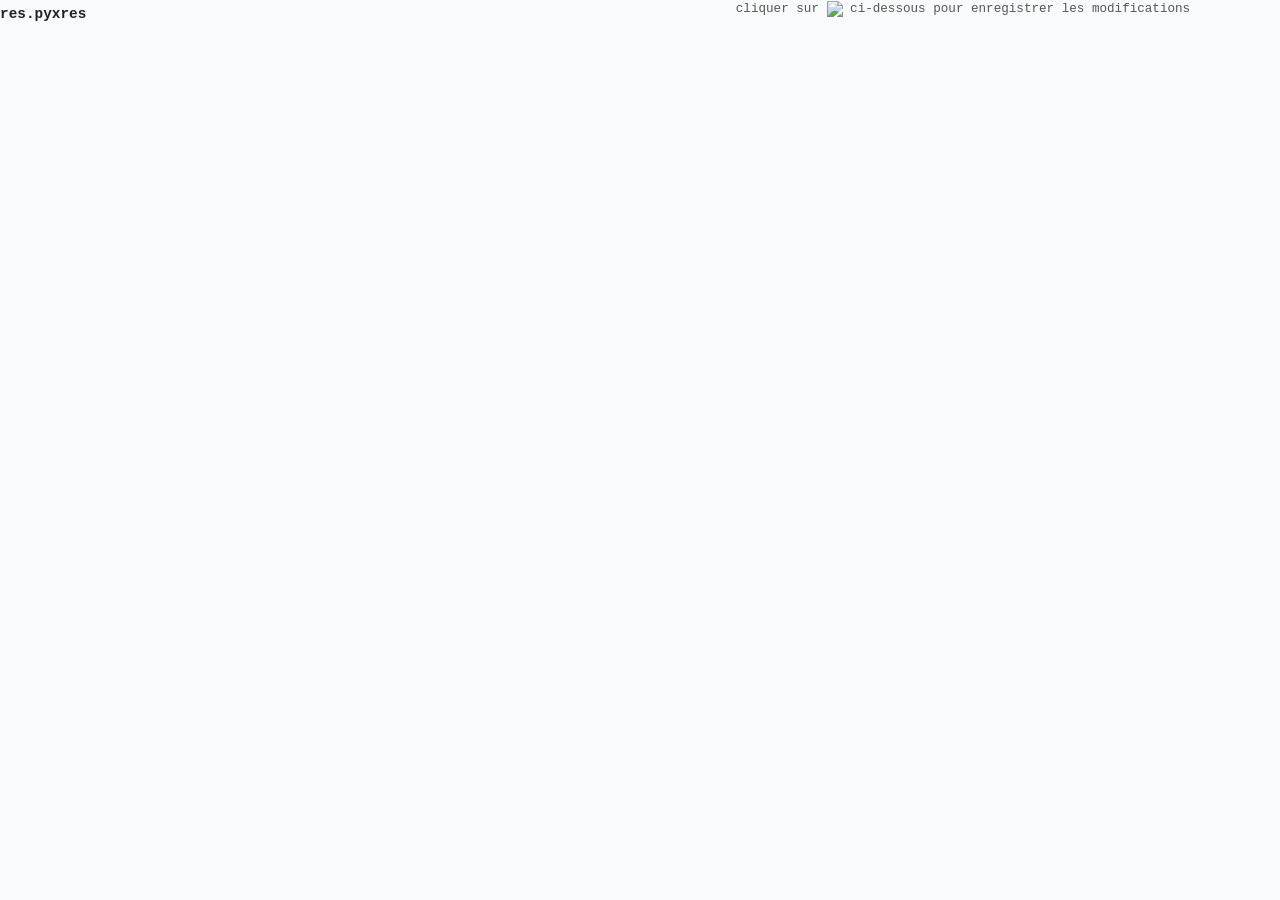
==== iframe-pyxres.html @ bce723ad "init" ====
<!DOCTYPE html>
<html>
<head>
    <meta http-equiv="cache-Control" content="no-cache, no-store, must-revalidate" />
    <meta http-equiv="cache-control" content="max-age=0" />
    <meta http-equiv="cache-control" content="no-store" />
    <meta http-equiv="expires" content="-1" />
    <meta http-equiv="expires" content="Tue, 01 Jan 1980 1:00:00 GMT" />
    <meta http-equiv="pragma" content="no-cache" />    
    <link href="assets/css/bootstrap.css" rel="stylesheet">
    <link href="assets/fontawesome/css/all.css" rel="stylesheet">
    <link href="assets/css/custom.css" rel="stylesheet">
	<link href="assets/wasm/pyxel.css" rel="stylesheet">
    <style>
        html,body {
            height: 100%;
            margin: 0;
            overflow: hidden;
        }

        #mouse_activator:focus{
            /* astuce pour activer la souris */
            outline: none;
        }
    </style>
    <title>Pyxel Resources Editor</title>
</head>

<body>

    <div id="header" class="pe-1 pb-1 font-monospace">
        <div class="row"> 
		    <div class="col text-start">
                <span id="mouse_activator" class="font-monospace fw-bold" tabindex="1">res.pyxres</span><span id="saved" class="ms-1 text-danger small" style="vertical-align:super;"></span>
            </div>    
            <div class="col text-end small text-dark text-center">
                cliquer sur <img src="assets/img/save_button.png" /> ci-dessous pour enregistrer les modifications
            </div>
        </div>
    </div> 

	<div id="pyxel-screen" class="text-center" style="height:100%;"></div>	

	<script src="https://cdn.jsdelivr.net/gh/kitao/pyxel/wasm/pyxel.js"></script>	
	<pyxel-run
      root="https://cdn.jsdelivr.net/gh/kitao/pyxel/wasm/"
	  script="
import js, json, base64, pyxel.cli
pyxel_data = json.loads(js.localStorage.getItem('capytale_pyxel_studio_data'))
for filename, content in pyxel_data.items():
    if filename.endswith('.pyxres') or filename.endswith('.pyxapp'):
        try:
            with open(filename, 'wb') as f:
                f.write(base64.b64decode(content))
        except Exception as e:
            print(f'Error decoding {filename}: {e}')
    else:
        with open(filename, 'w', encoding='utf-8') as f:
            f.write(content)

url_params = js.URLSearchParams.new(js.window.location.search)
edit_file = url_params.get('edit') or 'res.pyxres'
pyxel.cli.edit_pyxel_resource(edit_file)
	  "
	></pyxel-run>
    <script>
        // --- AGGRESSIVE SILENT AUTO-SAVE HOOK ---
        
        // 1. Helper to convert Uint8Array to Base64
        function uint8ToBase64(buffer) {
            let binary = "";
            let bytes = new Uint8Array(buffer);
            let len = bytes.byteLength;
            for (let i = 0; i < len; i++) {
                binary += String.fromCharCode(bytes[i]);
            }
            return window.btoa(binary);
        }

        // 2. The Silent Save Logic
        function silentSave(filename) {
            if (!window.pyxelContext?.pyodide) return;
            try {
                const fs = window.pyxelContext.pyodide.FS;
                const path = filename.startsWith('/') ? filename : `/pyxel_working_directory/${filename}`;
                const content = fs.readFile(path);
                const base64Content = uint8ToBase64(content);
                const storageKey = 'capytale_pyxel_studio_data';
                const storageData = JSON.parse(localStorage.getItem(storageKey) || '{}');
                
                const name = filename.split('/').pop();
                storageData[name] = base64Content;
                localStorage.setItem(storageKey, JSON.stringify(storageData));
                
                const indicator = document.getElementById('saved');
                if (indicator) {
                    indicator.innerText = "(Auto-enregistré)";
                    indicator.className = "ms-1 text-success small";
                    setTimeout(() => indicator.innerText = "", 2000);
                }
                console.log("Aggressive silent save complete for:", name);
            } catch (e) {
                console.error("Aggressive silent save failed:", e);
            }
        }

        // 3. Prevent pyxel.js from overriding our hook
        let _realHook = (filename) => silentSave(filename);
        Object.defineProperty(window, '_savePyxelFile', {
            get: () => _realHook,
            set: (val) => { console.log("Blocking Pyxel attempt to set _savePyxelFile"); },
            configurable: false
        });

        // 4. Block download attempts via <a> tags (Second line of defense)
        const originalCreateElement = document.createElement;
        document.createElement = function(tagName) {
            const el = originalCreateElement.call(document, tagName);
            if (tagName.toLowerCase() === 'a') {
                const originalClick = el.click;
                el.click = function() {
                    if (this.download && (this.href.startsWith('blob:') || this.href.startsWith('data:'))) {
                        console.log("Blocked download attempt for:", this.download);
                        // Still perform the silent save just in case this was triggered by a save button
                        silentSave(this.download);
                        return; 
                    }
                    return originalClick.apply(this, arguments);
                };
            }
            return el;
        };

        // Skip 'click to start' screen automatically
        function skipClickToStart() {
            if (window.pyxelContext?.resolveInput) {
                window.pyxelContext.resolveInput();
                setTimeout(() => window.pyxelContext.resolveInput?.(), 100);
                setTimeout(() => window.pyxelContext.resolveInput?.(), 500);
            } else {
                setTimeout(skipClickToStart, 10);
            }
        }
        skipClickToStart();
    </script>

    <script>
        // astuce pour activer la souris
        const urlParams = new URLSearchParams(window.location.search);
        const editFile = urlParams.get('edit') || 'res.pyxres';
        document.getElementById("mouse_activator").innerText = editFile;
        document.getElementById("mouse_activator").focus();
        
		// redimensionnement de la fenêtre
        var body_h = document.body.offsetHeight;
        var header_h = document.getElementById('header').offsetHeight;
        var content_h = body_h - header_h;
        document.getElementById('pyxel-screen').setAttribute("style","overflow-y:hidden;height:"+content_h+"px");
        window.addEventListener("resize", function() {
            var body_h = document.body.offsetHeight;
            var header_h = document.getElementById('header').offsetHeight;
            var content_h = body_h - header_h;
            document.getElementById('pyxel-screen').setAttribute("style","overflow-y:hidden;height:"+content_h+"px");
        });
    </script>

</body>
</html>
---- assets/css/custom.css ----
body {
    margin: 0;
    font-size: 0.9rem;
    background-color: #f8fafc;
}

.ace_gutter {
    padding-top: 15px;
}

.ace_scroller {
    top: 15px;
}

.btn-warning {
    --bs-btn-color: #2b3d4f;
    --bs-btn-bg: #ffdc0a;
    --bs-btn-border-color: #ffdc0a;
    --bs-btn-hover-color: #2c3e50;
    --bs-btn-hover-bg: #edcd09;
    --bs-btn-hover-border-color: #edcd09;
    --bs-btn-focus-shadow-rgb: 255, 151, 61;
    --bs-btn-active-color: #2c3e50;
    --bs-btn-active-bg: #ffdc0a;
    --bs-btn-active-border-color: #ffdc0a;
    --bs-btn-active-shadow: inset 0 3px 5px rgba(0, 0, 0, 0.125);
    --bs-btn-disabled-color: #fff;
    --bs-btn-disabled-bg: #ffdc0a;
    --bs-btn-disabled-border-color: #ffdc0a;
}

.btn-warning, .btn-warning:not(.disabled):hover, .btn-warning:not(.disabled):active, .btn-warning:focus {
    border-color: #edcd09;
}

.btn-warning:hover, .btn-warning:active, .btn-warning:focus {
    background-color: #ffdc0a;
}

.navbar {
    border-style: solid;
    border-width: 0 0px 0px 0px;
}
---- assets/wasm/pyxel.css ----
:root {
  --pyxel-black: #000000;
  --pyxel-navy: #2b335f;
  --pyxel-purple: #7e2072;
  --pyxel-green: #19959c;
  --pyxel-brown: #8b4852;
  --pyxel-dark-blue: #395c98;
  --pyxel-light-blue: #a9c1ff;
  --pyxel-white: #eeeeee;
  --pyxel-red: #d4186c;
  --pyxel-orange: #d38441;
  --pyxel-yellow: #e9c35b;
  --pyxel-lime: #70c6a9;
  --pyxel-cyan: #7696de;
  --pyxel-gray: #a3a3a3;
  --pyxel-pink: #ff9798;
  --pyxel-peach: #edc7b0;
  --pyxel-background-color: #202224;
}

.pyxel-scheme {
  color: #ffffff;
  background-color: var(--pyxel-background-color);
}

.pyxel-scheme a:link {
  color: var(--pyxel-light-blue);
}

.pyxel-scheme a:visited {
  color: var(--pyxel-cyan);
}

.pyxel-scheme pre {
  white-space: pre-wrap;
}

.pyxel-scheme .code {
  color: var(--pyxel-orange);
  font-family: monospace;
  font-size: large;
}

div#pyxel-screen {
  /*background-color: var(--pyxel-background-color);*/
}

.default-pyxel-screen {
  /*position: absolute;*/
  /*left: 0%;*/
  /*top: 0%;*/
  width: 100%;
  height: 100%;
}

canvas#canvas {
  /*position: absolute;*/
  /*left: 0%;*/
  /*top: 0%;*/
  width: 100%;
  height: 100%;
  image-rendering: pixelated;
}

img#pyxel_loading {
  position: absolute;
  left: 50%;
  top: 40%;
  transform: translate(-50%, -50%);
  --min-width-ratio: 0.2;
  image-rendering: pixelated;
  pointer-events: none;
}

img#pyxel-prompt {
  position: absolute;
  left: 50%;
  top: 50%;
  transform: translate(-50%, -50%);
  --min-width-ratio: 0.25;
  image-rendering: pixelated;
  pointer-events: none;
}

img#pyxel-gamepad-cross {
  position: absolute;
  left: 1%;
  bottom: 5%;
  --min-width-ratio: 0.2;
  image-rendering: pixelated;
  pointer-events: none;
}

img#pyxel-gamepad-button {
  position: absolute;
  right: 1%;
  bottom: 5%;
  --min-width-ratio: 0.2;
  image-rendering: pixelated;
  pointer-events: none;
}
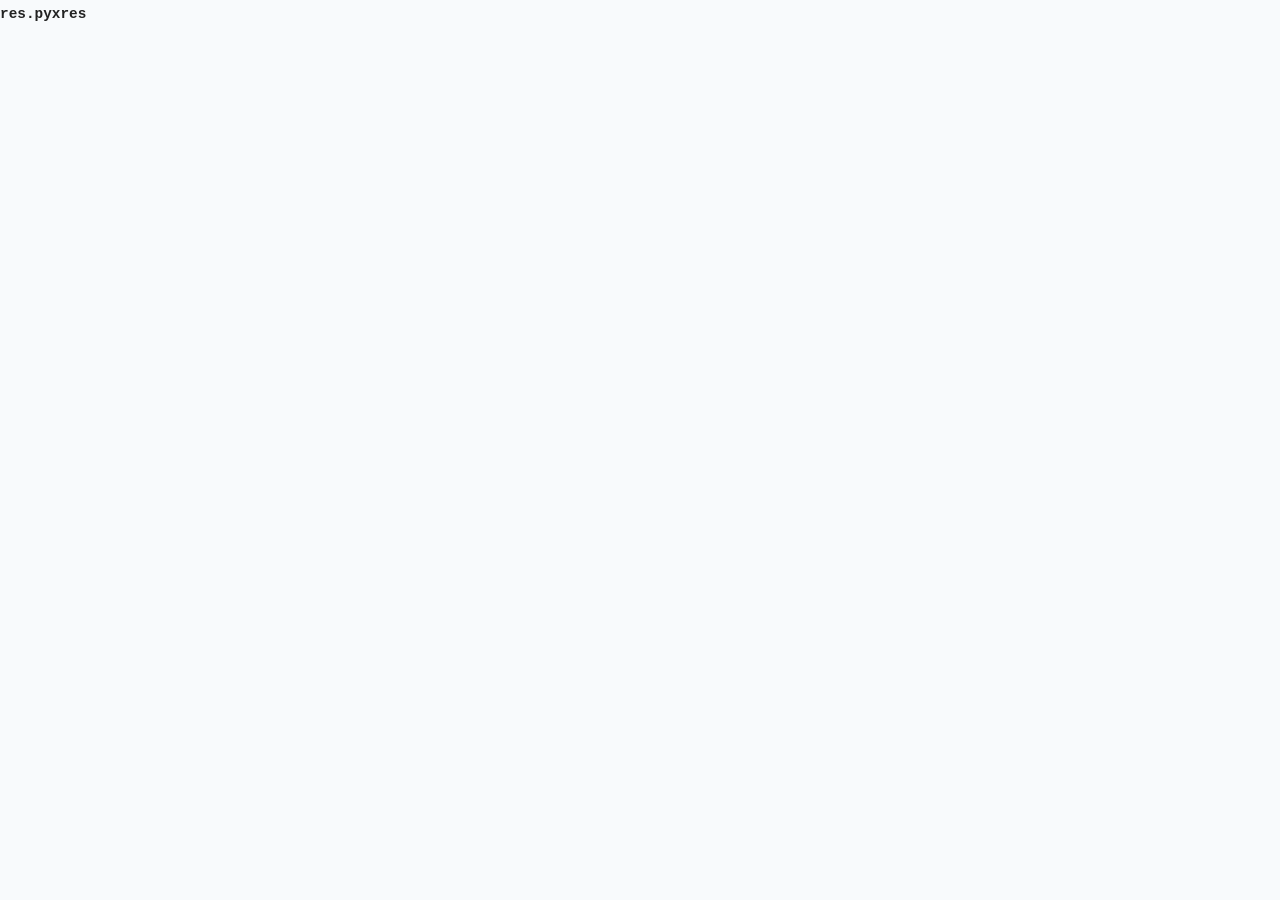
==== commit 25180a85: "Remove outdated WASM wheel file and simplify header layout in iframe-pyxres.html" ====
--- a/iframe-pyxres.html
+++ b/iframe-pyxres.html
@@ -23,20 +23,13 @@
             outline: none;
         }
     </style>
-    <title>Pyxel Resources Editor</title>
+    <title>Éditeur de ressources Pyxel</title>
 </head>
 
 <body>
 
     <div id="header" class="pe-1 pb-1 font-monospace">
-        <div class="row"> 
-		    <div class="col text-start">
-                <span id="mouse_activator" class="font-monospace fw-bold" tabindex="1">res.pyxres</span><span id="saved" class="ms-1 text-danger small" style="vertical-align:super;"></span>
-            </div>    
-            <div class="col text-end small text-dark text-center">
-                cliquer sur <img src="assets/img/save_button.png" /> ci-dessous pour enregistrer les modifications
-            </div>
-        </div>
+        <span id="mouse_activator" class="font-monospace fw-bold" tabindex="1">res.pyxres</span><span id="saved" class="ms-1 text-danger small" style="vertical-align:super;"></span>
     </div> 
 
 	<div id="pyxel-screen" class="text-center" style="height:100%;"></div>	
